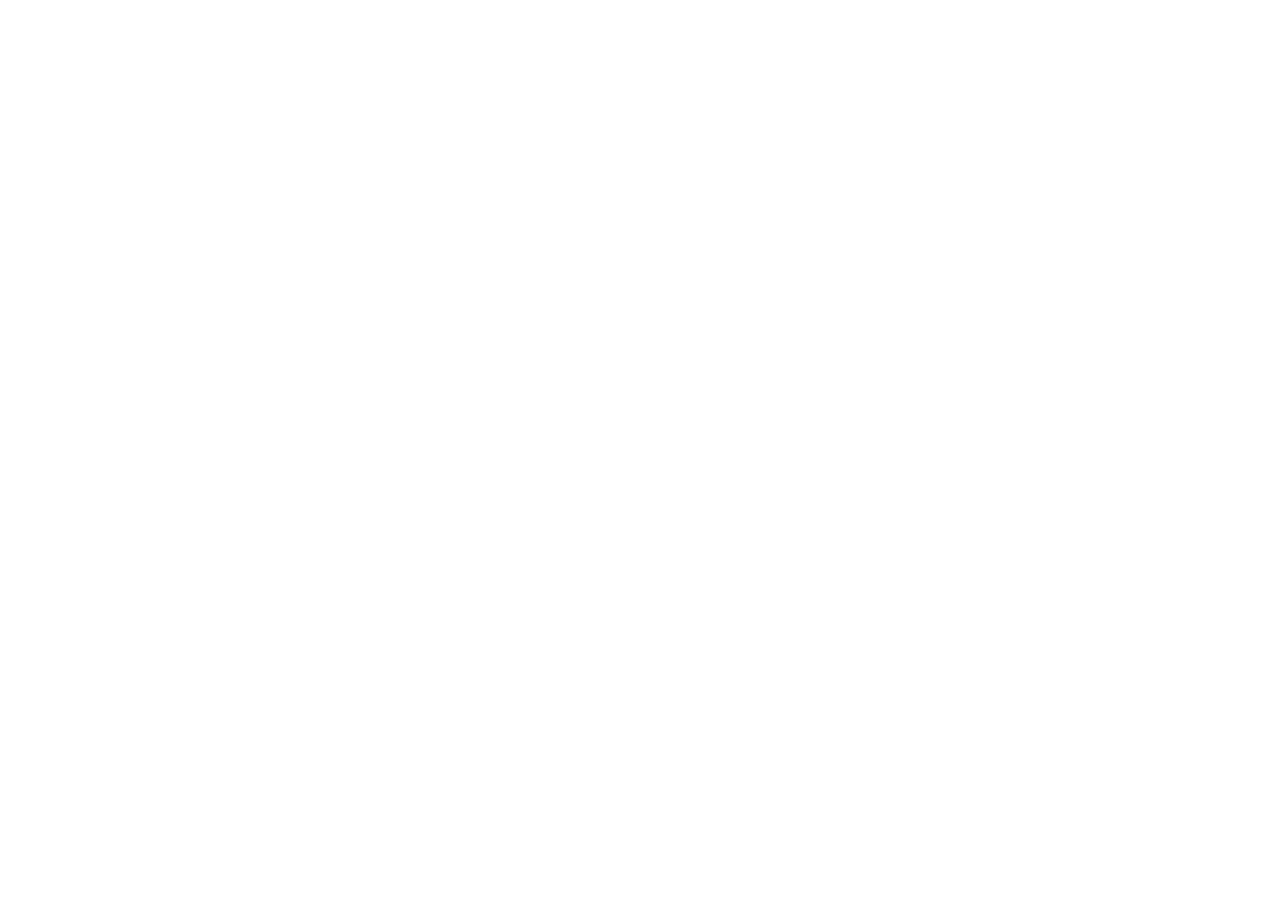
==== resault.html @ aa7cebaf "12.2.2026" ====
<!DOCTYPE html>
<html lang="en">
<head>
    <meta charset="UTF-8">
    <meta name="viewport" content="width=device-width, initial-scale=1.0">
    <title>Document</title>
    <script src="Ulohy1.js"></script> 
</head>
<body>
    
</body>
</html>
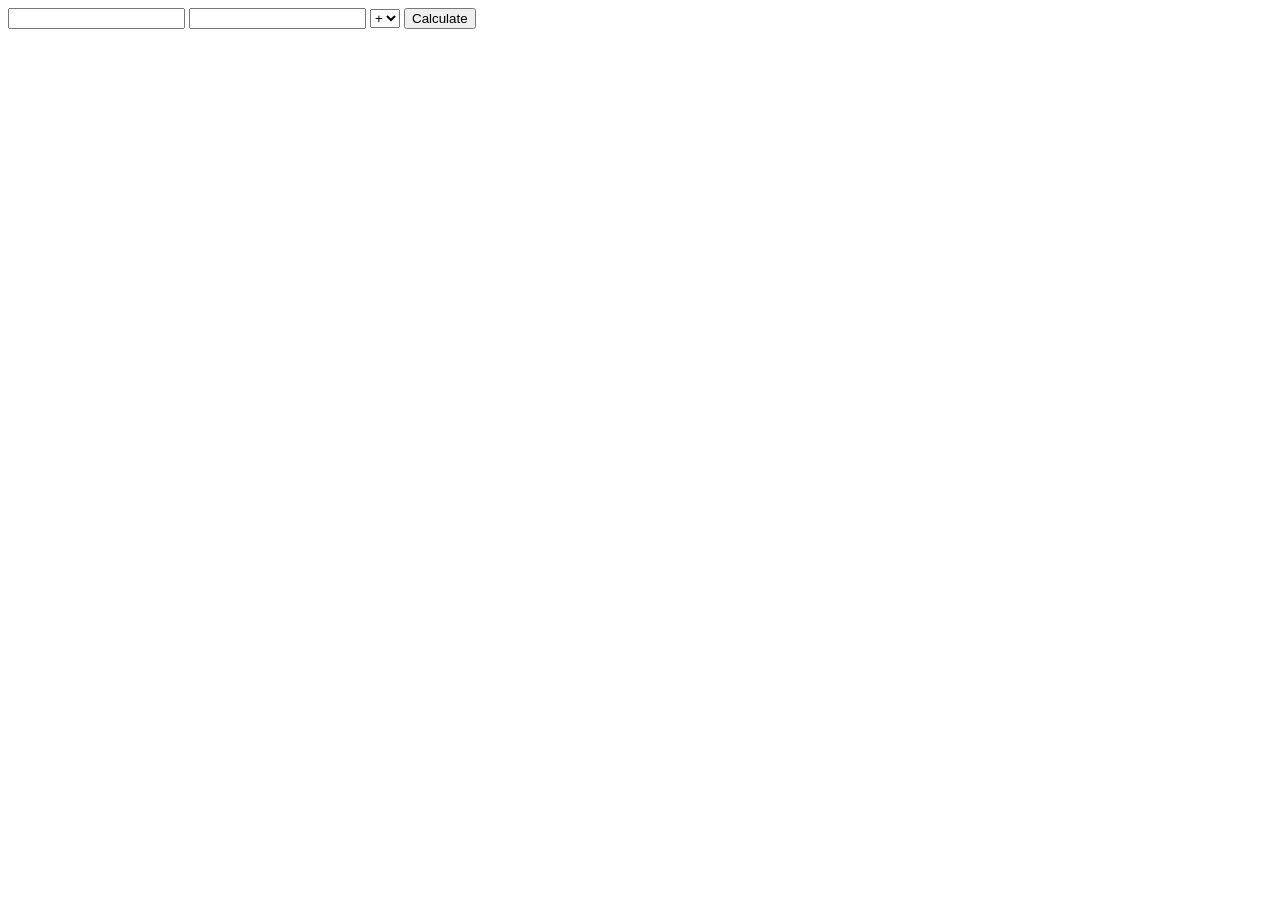
==== commit ee281b78: "19.3.2026" ====
--- a/resault.html
+++ b/resault.html
@@ -4,9 +4,24 @@
     <meta charset="UTF-8">
     <meta name="viewport" content="width=device-width, initial-scale=1.0">
     <title>Document</title>
-    <script src="Ulohy1.js"></script> 
 </head>
 <body>
     
+    <input type="number" id="num1">
+    <input type="number" id="num2">
+
+    <select id="operator">
+    <option value="+">+</option>
+    <option value="-">-</option>
+    <option value="*">*</option>
+    <option value="/">/</option>
+    </select>
+
+    <button onclick="handelCalculate()">Calculate</button>
+
+    <h2 id="result"></h2>
+
+    <script src="functions.js"></script>
+
 </body>
 </html>
